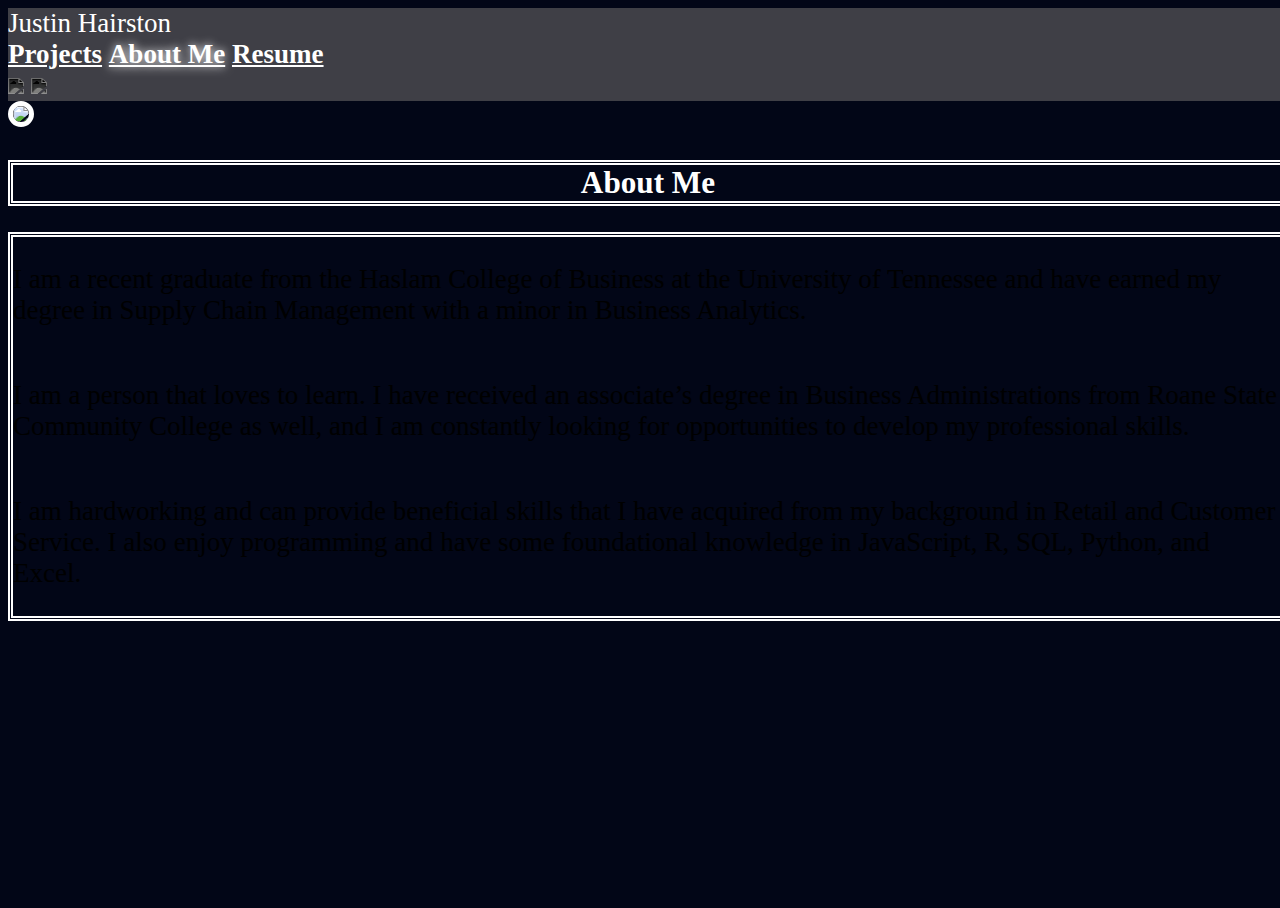
==== about.html @ 356f58eb "Add codespaces files for website" ====
<!DOCTYPE html>
<html lang="en">
   <head>
      <meta name="viewport" content="width=device-width, initial-scale=0.75" />
      <link href="https://cdn.jsdelivr.net/npm/bootstrap@5.2.3/dist/css/bootstrap.min.css" rel="stylesheet"
         integrity="sha384-rbsA2VBKQhggwzxH7pPCaAqO46MgnOM80zW1RWuH61DGLwZJEdK2Kadq2F9CUG65" crossorigin="anonymous">
      <script src="https://cdn.jsdelivr.net/npm/bootstrap@5.2.3/dist/js/bootstrap.bundle.min.js"
         integrity="sha384-kenU1KFdBIe4zVF0s0G1M5b4hcpxyD9F7jL+jjXkk+Q2h455rYXK/7HAuoJl+0I4"
         crossorigin="anonymous"></script>
      <link rel="stylesheet" href="https://cdn.jsdelivr.net/npm/bootstrap@4.5.3/dist/css/bootstrap.min.css"
         integrity="sha384-TX8t27EcRE3e/ihU7zmQxVncDAy5uIKz4rEkgIXeMed4M0jlfIDPvg6uqKI2xXr2" crossorigin="anonymous">
      <script src="https://code.jquery.com/jquery-3.5.1.slim.min.js"
         integrity="sha384-DfXdz2htPH0lsSSs5nCTpuj/zy4C+OGpamoFVy38MVBnE+IbbVYUew+OrCXaRkfj"
         crossorigin="anonymous"></script>
      <script src="https://cdn.jsdelivr.net/npm/bootstrap@4.5.3/dist/js/bootstrap.bundle.min.js"
         integrity="sha384-ho+j7jyWK8fNQe+A12Hb8AhRq26LrZ/JpcUGGOn+Y7RsweNrtN/tE3MoK7ZeZDyx"
         crossorigin="anonymous"></script>
      <script defer src="./scripts/index.js"></script>
      <link href="./styles/styles.css" rel="stylesheet">
      <title>My Webpage</title>
   </head>
   <body>
      <header>
         <nav class="navbar navbar-expand-lg navbar-expand-sm navbar-expand-md" style="background-color: #3f3f46;">
            <div class="container-fluid justify-content-between p-1">
               <span class="navbar-brand mb-0 h1">Justin Hairston</span>
               <div class="navbar-nav gap-3">
                  <a class="nav-link" id="header" href="./index.html">Projects</a>
                  <a class="nav-link active" id="header" href="./about.html">About Me</a>
                  <a class="nav-link" id="header" href="./workspaces/99704445/homepage/Resume - 1 1.pdf" download="Justin-Hairston-Resume">Resume</a>
               </div>
               <div class="navbar-item">
                  <a class="navbar-link" href="https://github.com/Jhairs2"><img id="nav-icons" src="./images/icons8-github(1).svg"></a>
                  <a class="navbar-link" href="https://www.linkedin.com/in/justhairston11/"><img id="nav-icons" src="./images/icons8-linkedin.svg"></a>
               </div>
            </div>
            </div>
            </div>
         </nav>
      </header>
      <div class="container-fluid p-3 justify-content-center" id="about-container">
         <div class="row">
            <div class="col-lg-5 col-md-12 mb-4 mb-lg-0">
               <img id="self-pic-about" class="img-fluid d-flex justify-content-center" src="./images/justin.jpg">
            </div>
            <div class="col-lg-7 col-md-12 mb-4 mb-lg-0">
               <div class="about-me-text-container">
                  <h2 class="about-me-title p-2">About Me</h2>
                  <div class="about-me text-justify p-2">
                     <p>I am a recent graduate from the Haslam College of Business at the University of Tennessee and have earned
                        my
                        degree in Supply Chain Management with a minor in Business Analytics.
                     </p>
                     <p>I am a person that loves to learn. I have received an associate’s degree in Business Administrations from
                        Roane State Community College as well, and I am constantly looking for opportunities to develop my
                        professional skills.
                     </p>
                     <p>I am hardworking and can provide beneficial skills that I have acquired from my background in Retail and
                        Customer Service. I also enjoy programming and have some foundational knowledge in JavaScript, R, SQL,
                        Python,
                        and Excel.
                     </p>
                  </div>
               </div>
            </div>
         </div>
      </div>
   </body>
</html>
---- styles/styles.css ----
@media screen and (max-width: 767px) {
    body {
        font-size: 0.5rem;
   }
}
/* sm */
@media screen and (min-width: 768px) {
    body {
        font-size: 0.8rem;
   }
}
/* md */
@media screen and (min-width: 992px) {
    body {
        font-size: 1.2rem;
   }
}
/* lg */
@media screen and (min-width: 1200px) {
    body {
        font-size: 1.3rem;
   }
}
/* Make body size of page and flexbox */
html {
    height: 100%;
    width: 100%;
    font-family: Tahoma, Verdana;
    font-size: 1.3rem;
}
body {
    height: 100%;
    width: 100%;
    background-color: #020617;
    display: flex;
    flex-direction: column;
}
/* Header Section */
#header {
    color: white;
    font-weight: bold;
    transition: ease 0.5s;
}
#header:hover {
    color: white;
    text-shadow: 0px 0px 10px white;
}
.navbar-brand, .navbar-brand:hover {
    color: white;
}
#nav-icons {
    height: 2.65rem;
    transition: ease 0.5s;
    filter: invert(99%) sepia(6%) saturate(2%) hue-rotate(141deg) brightness(114%) contrast(100%);
}
#nav-icons:hover {
    cursor: pointer;
    filter: invert(77%) sepia(22%) saturate(0%) hue-rotate(220deg) brightness(103%) contrast(100%);
}
.active {
    color: white;
    text-shadow: 0px 0px 10px white;
}
/* Intro Message section */
#intro-container {
    display: flex;
    border-radius: 12px;
    background-color: rgba(128, 128, 128, .30);
}
.intro-text {
    display: flex;
    align-items: center;
    flex-direction: column;
}
/* Picture */
#self-pic-home {
    width: 30%;
    height: auto;
    border-radius: 50%;
    border: 5px solid white;
}
#intro-self {
    text-align: center;
    font-size: 4rem;
    color: white;
    font-weight: bold;
    animation: ease-in-out 2s textAppears forwards;
}
#intro-message {
    font-size: 1.5rem;
    color: white;
    text-align: center;
    font-weight: bold;
    opacity: 0;
    animation: ease-in-out 2s secondtextAppears forwards;
    animation-delay: 2s;
}
/* Animations for intro text */
@keyframes secondtextAppears {
    0% {
        opacity: 0;
        left: 0;
   }
    100% {
        left: 10%;
        opacity: 100%;
   }
}
@keyframes textAppears {
    0% {
        opacity: 0;
        left: 0;
        ;
   }
    100% {
        left: 10%;
        opacity: 100%;
   }
}
/* Projects section */
.projects {
    text-align: center;
}
#project-title {
    color: white;
    font-size: 3rem;
    font-weight: bold;
}
.card {
    background-color: gray;
}
#card-icons {
    height: 2rem;
    transition: ease-in-out 0.5s;
}
#card-icons:hover {
    transform: scale(1.1);
    filter: invert(77%) sepia(22%) saturate(0%) hue-rotate(220deg) brightness(103%) contrast(100%);
}
.card-text {
    color: black;
}
/* About Me Section */
#about-container {
    display: flex;
    height: 100%;
}
.about-me-text-container {
    display: flex;
    justify-content: center;
    flex-direction: column;
    height: 100%;
}
.about-me {
    display: flex;
    align-items: center;
    flex-direction: column;
    border: 5px double white;
}
.about-vme > p {
    color: white;
}
.about-me-title {
    text-align: center;
    border: 5px double white;
    color: white;
    font-size: 1.5rem;
}
#self-pic-about {
    border-radius: 50%;
    border: 5px solid white;
}
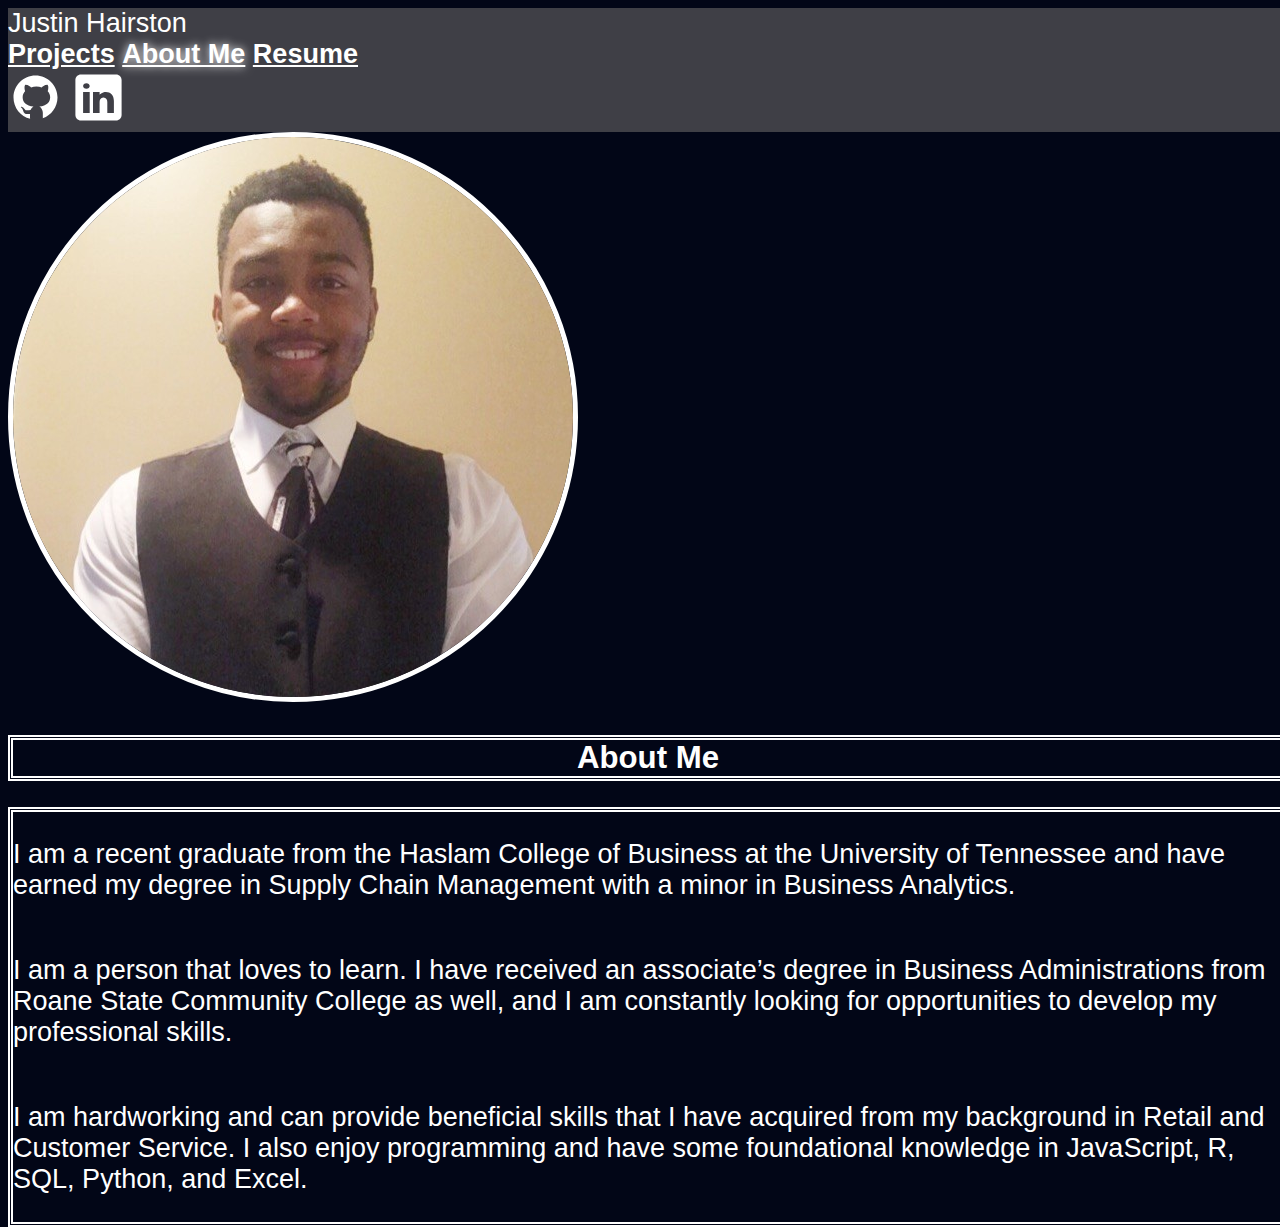
==== commit 97a6c328: "Add file download link for resume and change html titles" ====
--- a/about.html
+++ b/about.html
@@ -17,7 +17,7 @@
          crossorigin="anonymous"></script>
       <script defer src="./scripts/index.js"></script>
       <link href="./styles/styles.css" rel="stylesheet">
-      <title>My Webpage</title>
+      <title>Justin Hairston - About</title>
    </head>
    <body>
       <header>
@@ -27,7 +27,7 @@
                <div class="navbar-nav gap-3">
                   <a class="nav-link" id="header" href="./index.html">Projects</a>
                   <a class="nav-link active" id="header" href="./about.html">About Me</a>
-                  <a class="nav-link" id="header" href="./workspaces/99704445/homepage/Resume - 1 1.pdf" download="Justin-Hairston-Resume">Resume</a>
+                  <a class="nav-link" id="header" href="./Resume - 1 1.pdf" download="Justin-Hairston-Resume">Resume</a>
                </div>
                <div class="navbar-item">
                   <a class="navbar-link" href="https://github.com/Jhairs2"><img id="nav-icons" src="./images/icons8-github(1).svg"></a>
--- a/styles/styles.css
+++ b/styles/styles.css
@@ -25,7 +25,7 @@
 html {
     height: 100%;
     width: 100%;
-    font-family: Tahoma, Verdana;
+    font-family: Tahoma, Verdana, Geneva, sans-serif;
     font-size: 1.3rem;
 }
 body {
@@ -157,7 +157,7 @@
     flex-direction: column;
     border: 5px double white;
 }
-.about-vme > p {
+.about-me > p {
     color: white;
 }
 .about-me-title {
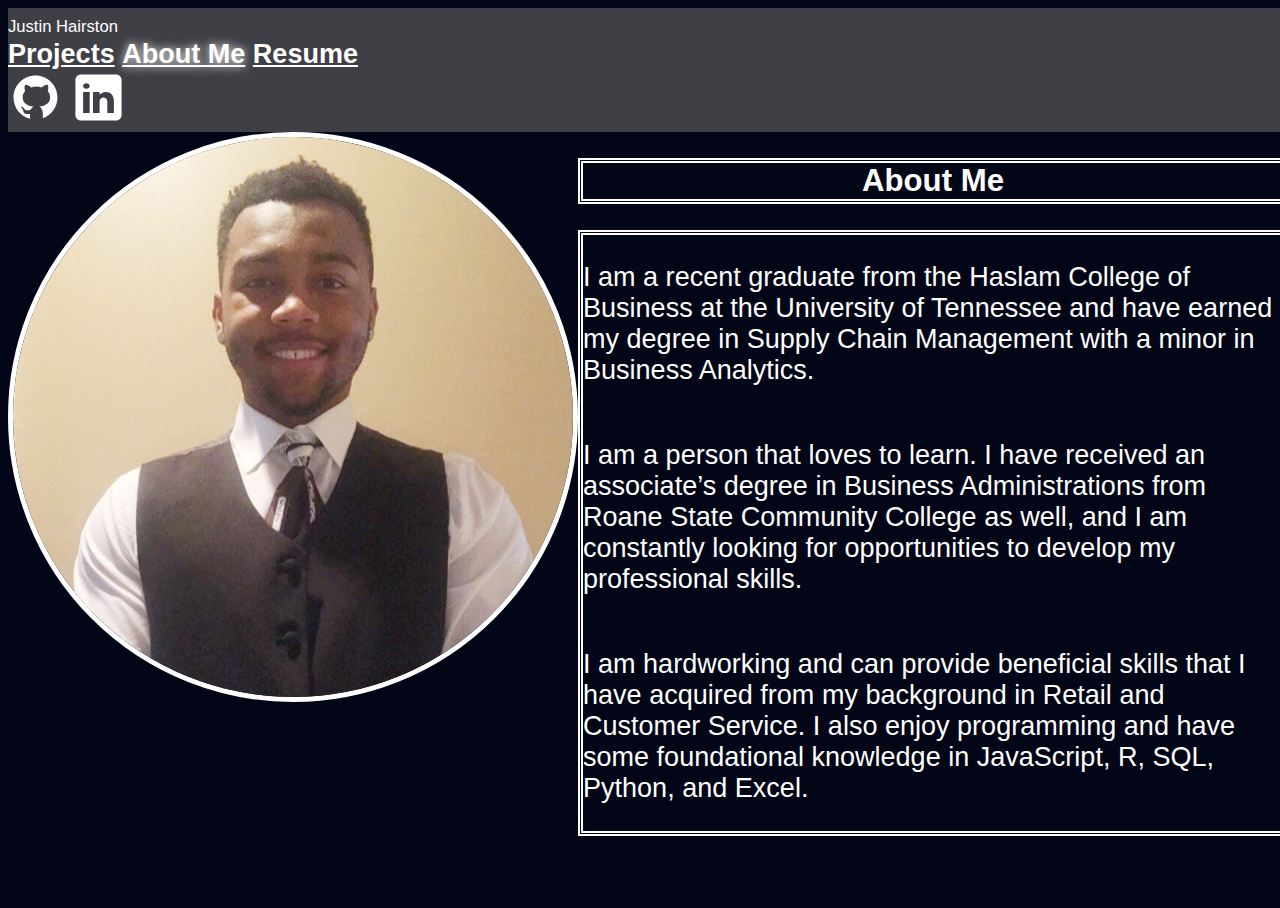
==== commit 10a657a7: "Fix navbar issues and css" ====
--- a/about.html
+++ b/about.html
@@ -1,7 +1,7 @@
 <!DOCTYPE html>
 <html lang="en">
    <head>
-      <meta name="viewport" content="width=device-width, initial-scale=0.75" />
+      <meta name="viewport" content="width=device-width, initial-scale=0.5" />
       <link href="https://cdn.jsdelivr.net/npm/bootstrap@5.2.3/dist/css/bootstrap.min.css" rel="stylesheet"
          integrity="sha384-rbsA2VBKQhggwzxH7pPCaAqO46MgnOM80zW1RWuH61DGLwZJEdK2Kadq2F9CUG65" crossorigin="anonymous">
       <script src="https://cdn.jsdelivr.net/npm/bootstrap@5.2.3/dist/js/bootstrap.bundle.min.js"
@@ -38,10 +38,10 @@
             </div>
          </nav>
       </header>
-      <div class="container-fluid p-3 justify-content-center" id="about-container">
-         <div class="row">
-            <div class="col-lg-5 col-md-12 mb-4 mb-lg-0">
-               <img id="self-pic-about" class="img-fluid d-flex justify-content-center" src="./images/justin.jpg">
+      <div class="container-fluid p-3 justify-content-center" >
+         <div class="row" id="about-container">
+            <div class="col-lg-5 col-md-12 mb-4 mb-lg-0 d-flex justify-content-center">
+               <img id="self-pic-about" src="./images/justin.jpg">
             </div>
             <div class="col-lg-7 col-md-12 mb-4 mb-lg-0">
                <div class="about-me-text-container">
--- a/styles/styles.css
+++ b/styles/styles.css
@@ -1,11 +1,11 @@
 @media screen and (max-width: 767px) {
-    body {
-        font-size: 0.5rem;
+    body, .navbar-brand {
+        font-size: 0.7rem;
    }
 }
 /* sm */
 @media screen and (min-width: 768px) {
-    body {
+    body, .navbar-brand {
         font-size: 0.8rem;
    }
 }
@@ -143,7 +143,7 @@
 /* About Me Section */
 #about-container {
     display: flex;
-    height: 100%;
+    justify-content: center;
 }
 .about-me-text-container {
     display: flex;
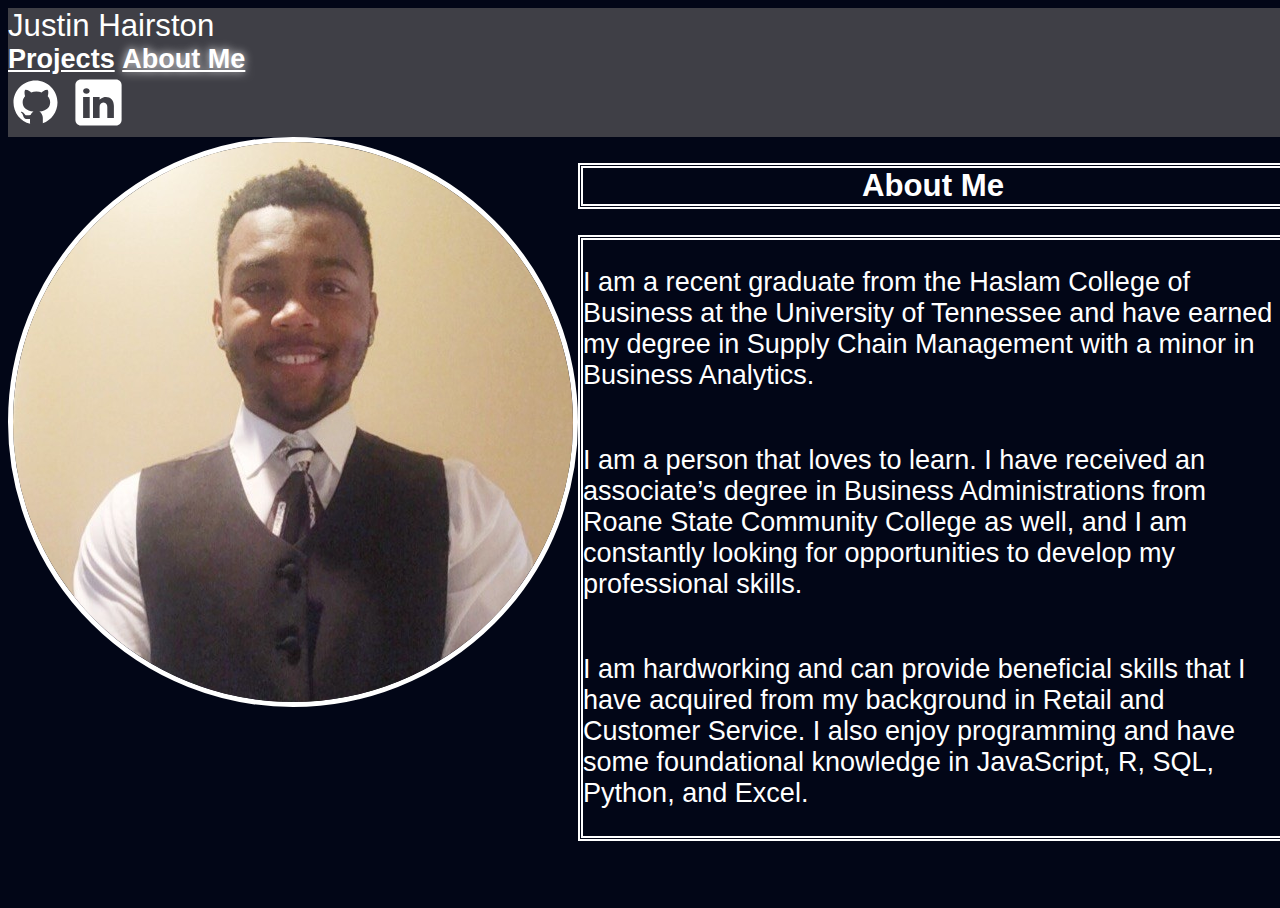
==== commit 8ca9cd23: "Remove resume section from home and about pages" ====
--- a/about.html
+++ b/about.html
@@ -27,7 +27,6 @@
                <div class="navbar-nav gap-3">
                   <a class="nav-link" id="header" href="./index.html">Projects</a>
                   <a class="nav-link active" id="header" href="./about.html">About Me</a>
-                  <a class="nav-link" id="header" href="./Resume - 1 1.pdf" download="Justin-Hairston-Resume">Resume</a>
                </div>
                <div class="navbar-item">
                   <a class="navbar-link" href="https://github.com/Jhairs2"><img id="nav-icons" src="./images/icons8-github(1).svg"></a>
--- a/styles/styles.css
+++ b/styles/styles.css
@@ -1,11 +1,11 @@
 @media screen and (max-width: 767px) {
-    body, .navbar-brand {
+    body {
         font-size: 0.7rem;
    }
 }
 /* sm */
 @media screen and (min-width: 768px) {
-    body, .navbar-brand {
+    body {
         font-size: 0.8rem;
    }
 }
@@ -46,6 +46,7 @@
     text-shadow: 0px 0px 10px white;
 }
 .navbar-brand, .navbar-brand:hover {
+    font-size: 1.5rem;
     color: white;
 }
 #nav-icons {
@@ -72,13 +73,7 @@
     align-items: center;
     flex-direction: column;
 }
-/* Picture */
-#self-pic-home {
-    width: 30%;
-    height: auto;
-    border-radius: 50%;
-    border: 5px solid white;
-}
+
 #intro-self {
     text-align: center;
     font-size: 4rem;
